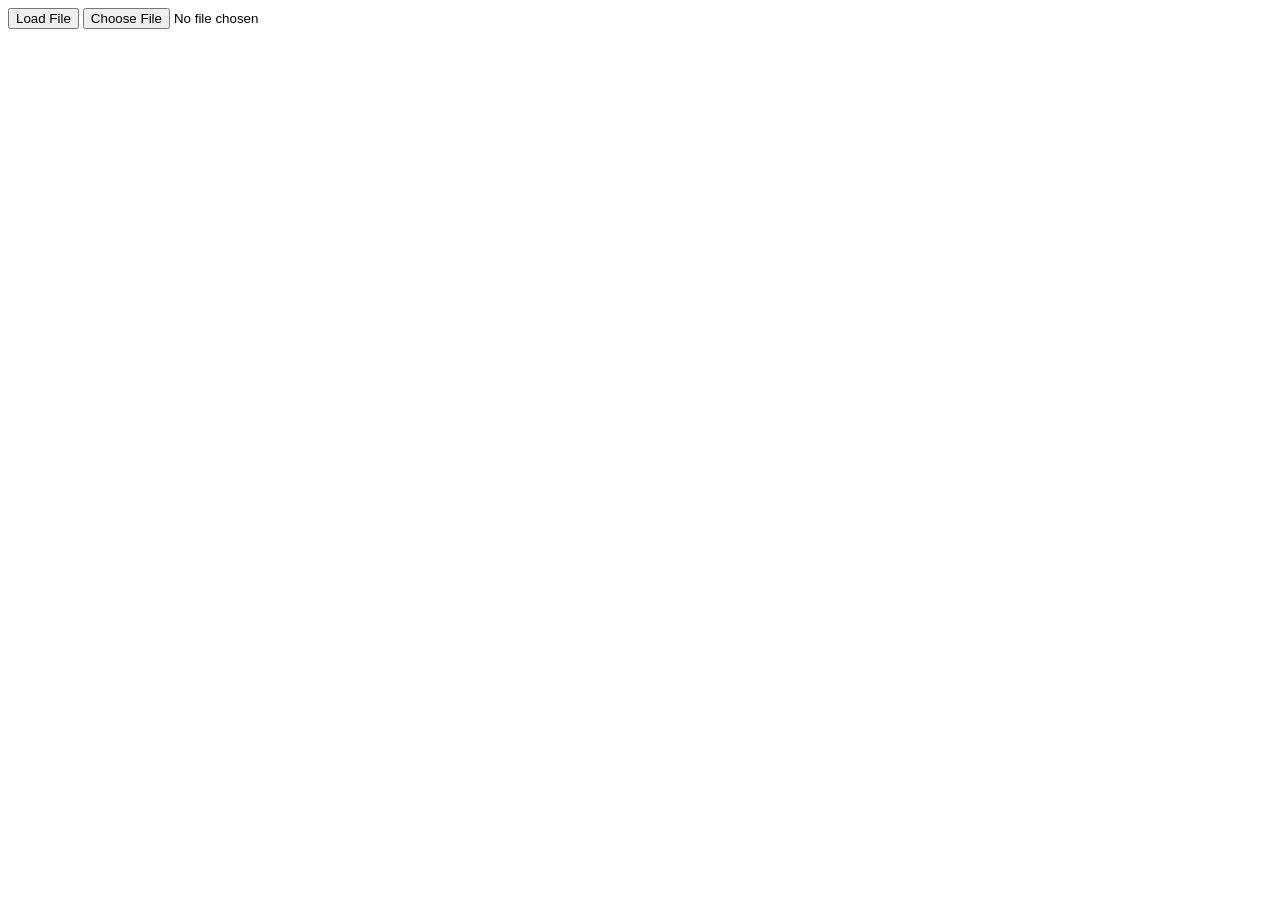
==== index-dev.html @ 9e2f5a23 "icons e caminhos" ====
<!DOCTYPE html>
<html ng-app="vampire">
<head>
    <title>Editor de Ficha de Personagem</title>
    <link rel="stylesheet" href="css/vampire.css">
</head>
<body>

    <div id="content" ng-view></div>

    <script type="text/javascript" src="js/environments/dev.js"></script>
    <script type="text/javascript" src="bower_components/angular/angular.js"></script>
    <script type="text/javascript" src="bower_components/angular-resource/angular-resource.js"></script>
    <script type="text/javascript" src="bower_components/angular-route/angular-route.js"></script>

    <script type="text/javascript" src="js/vendor/fileSaver.js"></script>
    
    <script type="text/javascript" src="js/app.js"></script>
    <script type="text/javascript" src="js/resources/caminho.js"></script>
    <script type="text/javascript" src="js/directives/jsonFile.js"></script>
    <script type="text/javascript" src="js/directives/hideBox.js"></script>
    <script type="text/javascript" src="js/directives/bulleted.js"></script>
    <script type="text/javascript" src="js/controllers/loadFileController.js"></script>
    <script type="text/javascript" src="js/controllers/sheetController.js"></script>
</body>
</html>
---- css/vampire.css ----
#characterSheet{
    width: 900px;
    margin: auto;
    border: 3px double black;
}

#characterSheet h1{
    font-size: 20px;
    margin: auto;
    text-align: center;
}

#characterSheet h2{
    font-size: 16px;
    margin: auto;
    text-align: center;
}

#characterSheet hr{
    padding: 0;
    border: none;
    border-top: medium double #333;
    color: #333;
    text-align: center;
}

#characterSheet hr.with-text{
    margin-bottom: -10px;
}

#characterSheet hr:after {
    display: inline-block;
    position: relative; 
    top: -0.5em;  
    font-size: 1.5em;
    padding: 0 0.25em;
    background: white;
}

#divisor-atributos:after{
    content: "Atributos";
}

#divisor-habilidades:after{
    content: "Habilidades";
}

#divisor-vantagens:after{
    content: "Vantagens";
}

.attr-group, #vantagens, #footer{
    overflow: hidden;
    margin-left: 5%;
}

.attr-group section, #vantagens section, #footer .col{
    float: left;
    width: 33%;
}

.attr-group div, #virtudes div, #disciplinas div, #antecedentes div{
    display: table-row;
}

.attr-group label, #virtudes label, #disciplinas label, #antecedentes label, .text-input-placeholder{
    display: table-cell;
    min-width: 125px;
}

#virtudes input{
    width: 30px;
}

#caminho, #caminho .text-input, #forcaDeVontade, #sangue, #experiencia{
    text-align: center;
}

.icon{
    width: 18px;
    height: 18px;
    border: 0;
    border-top: 2px;
}

.icon-filled{
    background: url(../img/icon-filled.png);
}

.icon-empty{
    background: url(../img/icon-empty.png);
}

.icon-square-filled{
    background: url(../img/icon-square-filled.png);
}

.icon-square-empty{
    background: url(../img/icon-square-empty.png);
}

.icon-check{
    background: url(../img/icon-check.png);
}

.icon-cross{
    background: url(../img/icon-cross.png);
}
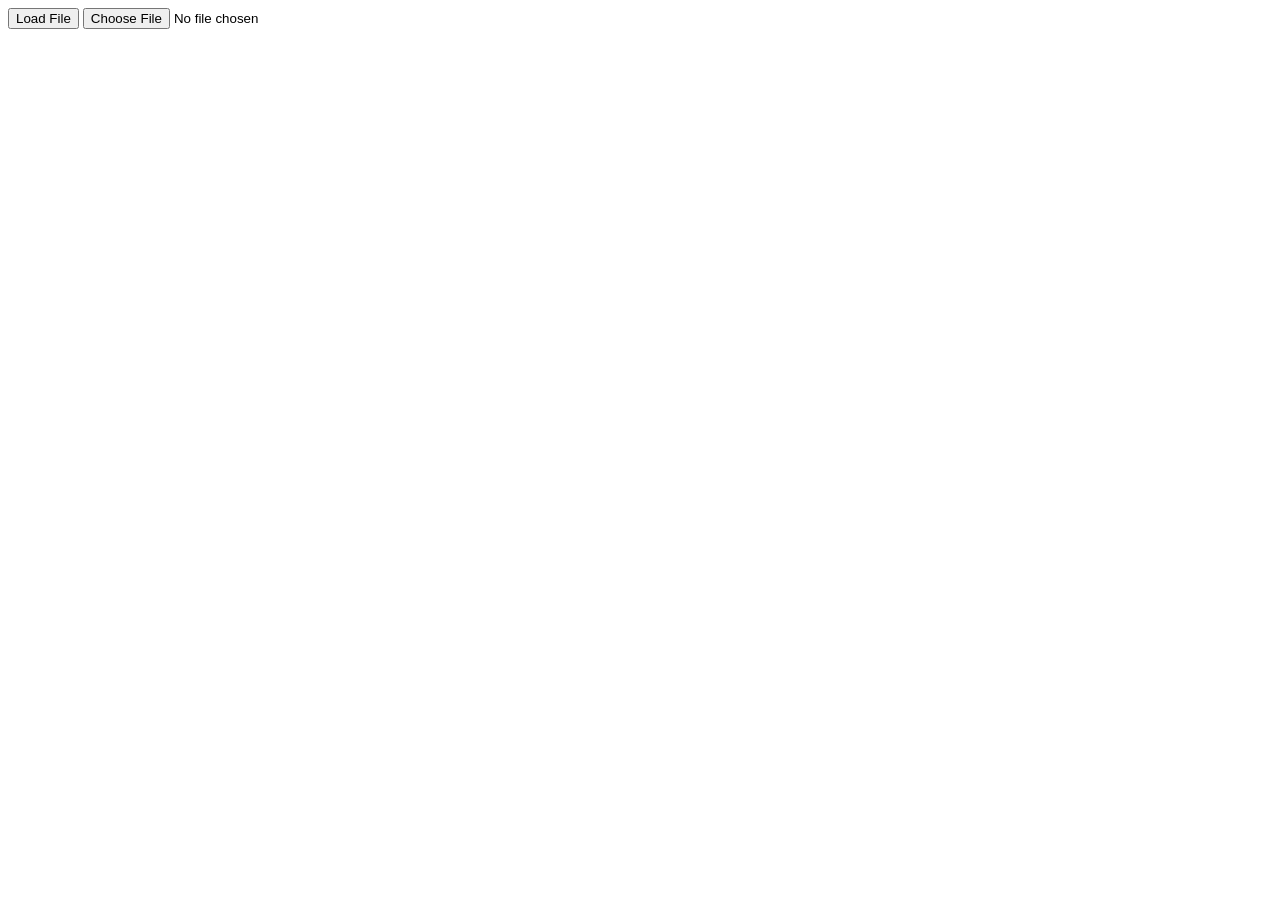
==== commit abfaaba0: "stable" ====
--- a/index-dev.html
+++ b/index-dev.html
@@ -17,6 +17,10 @@
     
     <script type="text/javascript" src="js/app.js"></script>
     <script type="text/javascript" src="js/resources/caminho.js"></script>
+    <script type="text/javascript" src="js/resources/disciplina.js"></script>
+    <script type="text/javascript" src="js/resources/antecedente.js"></script>
+    <script type="text/javascript" src="js/resources/arquetipo.js"></script>
+    <script type="text/javascript" src="js/resources/cla.js"></script>
     <script type="text/javascript" src="js/directives/jsonFile.js"></script>
     <script type="text/javascript" src="js/directives/hideBox.js"></script>
     <script type="text/javascript" src="js/directives/bulleted.js"></script>
--- a/css/vampire.css
+++ b/css/vampire.css
@@ -35,6 +35,10 @@
     font-size: 1.5em;
     padding: 0 0.25em;
     background: white;
+}
+
+#characterSheet select{
+    width: 125px;
 }
 
 #divisor-atributos:after{
@@ -105,4 +109,8 @@
 
 .icon-cross{
     background: url(../img/icon-cross.png);
+}
+
+.icon-plus{
+    background: url(../img/icon-plus.png);
 }
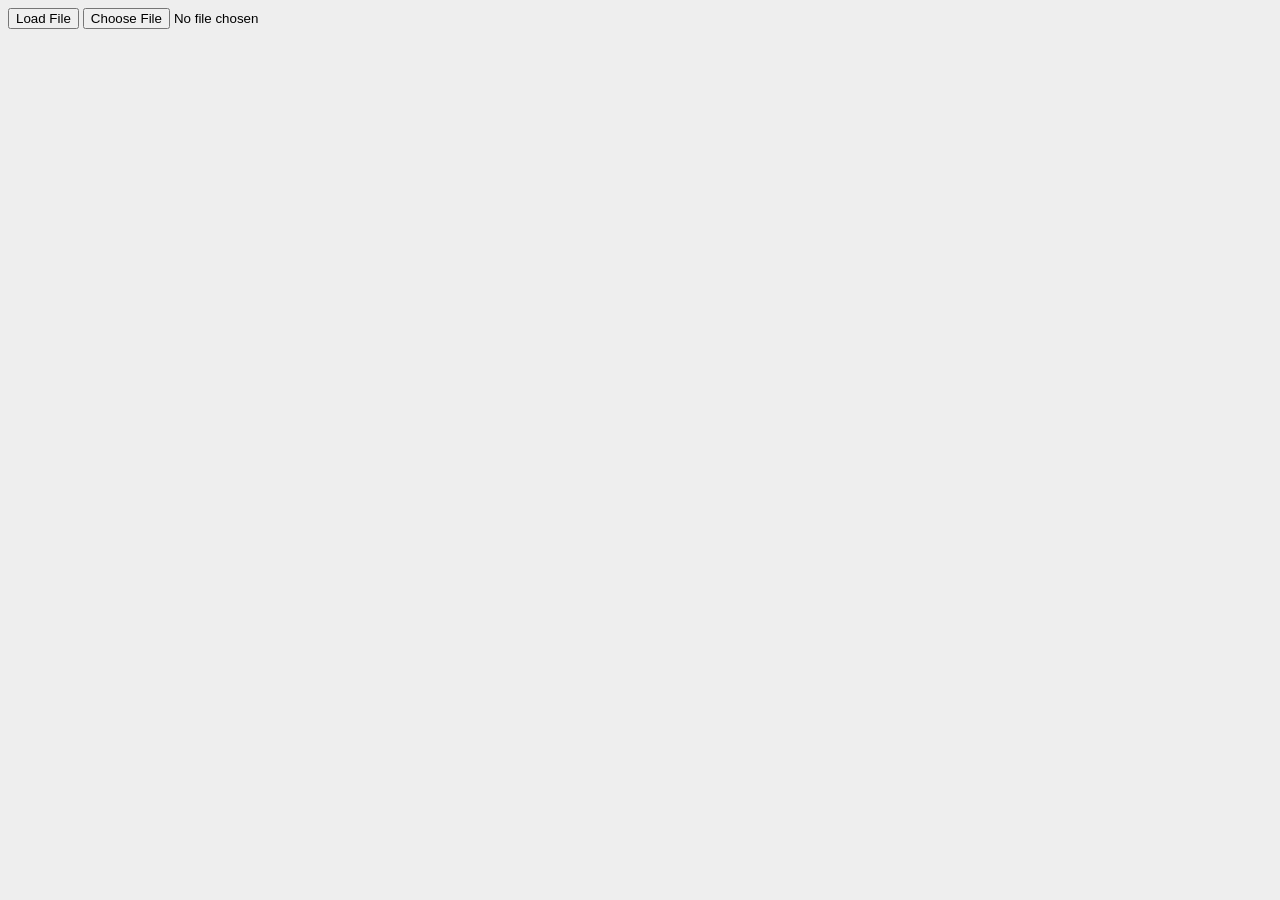
==== commit 1ff0d136: "list" ====
--- a/index-dev.html
+++ b/index-dev.html
@@ -16,6 +16,7 @@
     <script type="text/javascript" src="js/vendor/fileSaver.js"></script>
     
     <script type="text/javascript" src="js/app.js"></script>
+    <script type="text/javascript" src="js/services/sheetFactory.js"></script>
     <script type="text/javascript" src="js/resources/caminho.js"></script>
     <script type="text/javascript" src="js/resources/disciplina.js"></script>
     <script type="text/javascript" src="js/resources/antecedente.js"></script>
--- a/css/vampire.css
+++ b/css/vampire.css
@@ -1,22 +1,38 @@
-#characterSheet{
-    width: 900px;
-    margin: auto;
-    border: 3px double black;
+body{
+    background-color: #EEE;
 }
 
-#characterSheet h1{
+#control-tab{
+    width: 230px;
+    float: left;
+}
+
+#control-tab .buttons{
+    background-color: #FFF;
+    text-align: center;
+}
+
+#character-sheet{
+    width: 900px;
+    float: left;
+    border: 3px double black;
+    margin: 0 30px;
+    background-color: #FFF;
+}
+
+#character-sheet h1{
     font-size: 20px;
     margin: auto;
     text-align: center;
 }
 
-#characterSheet h2{
+#character-sheet h2{
     font-size: 16px;
     margin: auto;
     text-align: center;
 }
 
-#characterSheet hr{
+#character-sheet hr{
     padding: 0;
     border: none;
     border-top: medium double #333;
@@ -24,11 +40,11 @@
     text-align: center;
 }
 
-#characterSheet hr.with-text{
+#character-sheet hr.with-text{
     margin-bottom: -10px;
 }
 
-#characterSheet hr:after {
+#character-sheet hr:after {
     display: inline-block;
     position: relative; 
     top: -0.5em;  
@@ -37,8 +53,13 @@
     background: white;
 }
 
-#characterSheet select{
+#character-sheet select{
     width: 125px;
+}
+
+#character-sheet .text-input{
+    font-family: arial;
+    font-style: italic;
 }
 
 #divisor-atributos:after{
@@ -80,11 +101,29 @@
     text-align: center;
 }
 
+
+.load-file input{
+    display: none;
+}
+
+.load-file label{
+    display: inline-block;
+}
+
 .icon{
     width: 18px;
     height: 18px;
     border: 0;
     border-top: 2px;
+    cursor: pointer
+}
+
+.icon-med{
+    width: 48px;
+    height: 48px;
+    border: 0;
+    border-top: 2px;
+    cursor: pointer;
 }
 
 .icon-filled{
@@ -113,4 +152,20 @@
 
 .icon-plus{
     background: url(../img/icon-plus.png);
+}
+
+.icon-med-save{
+    background: url(../img/icon-med-save.png);
+}
+
+.icon-med-save-all{
+    background: url(../img/icon-med-save-all.png);
+}
+
+.icon-med-new{
+    background: url(../img/icon-med-new.png);
+}
+
+.icon-med-open{
+    background: url(../img/icon-med-open.png);
 }
